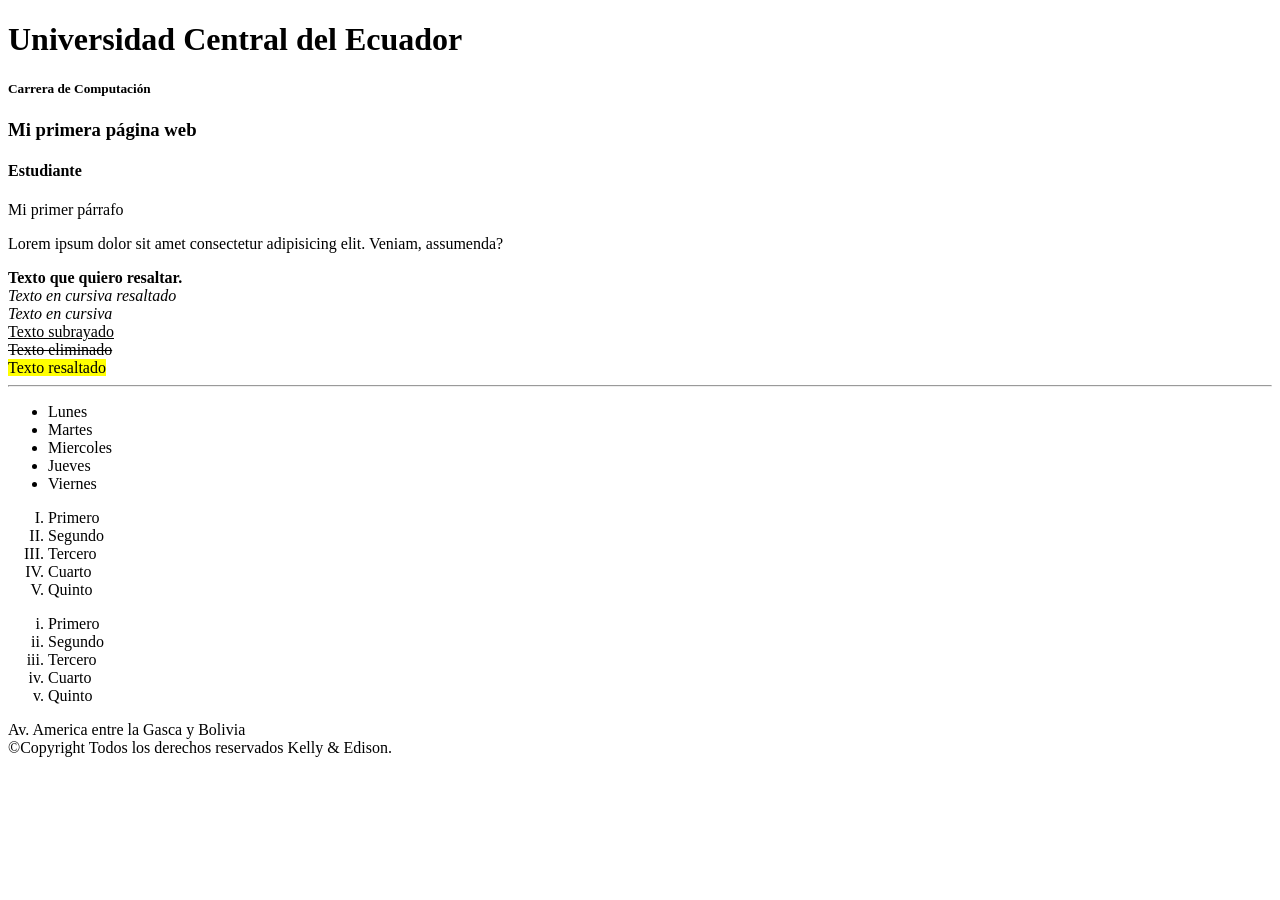
==== index.html @ c6855cff "taller1" ====
<!DOCTYPE html>
<html lang="es">
<head>
    <meta charset="UTF-8">
    <meta name="viewport" content="width=device-width, initial-scale=1.0">
    <title>Mi primera página web (Mauricio) </title>
</head>
<body>
    <header>
       <h1>Universidad Central del Ecuador</h1>
       <h5>Carrera de Computación</h5>
    </header>
    <nav>
        
    </nav>
    <section>
        <!-- Cabeceras de secciones -->
        <h3>Mi primera página web</h3>
        <h4>Estudiante</h4>

        <!-- Párrafos -->
         <p>Mi primer párrafo</p>
         <p>Lorem ipsum dolor sit amet consectetur adipisicing elit. Veniam, assumenda?</p>

         <!-- Textos -->
          <strong>Texto que quiero resaltar.</strong>
          <br>
          <em>Texto en cursiva resaltado</em>
          <br>
          <i>Texto en cursiva</i>
          <br>
          <u>Texto subrayado</u>
          <br>
          <s>Texto eliminado</s>
          <br>
          <mark>Texto resaltado</mark>
          <hr>

          <!-- Listas -->
           <ul>
                <li>Lunes</li>
                <li>Martes</li>
                <li>Miercoles</li>
                <li>Jueves</li>
                <li>Viernes</li>
           </ul>

           <ol type="I">
                <li>Primero</li>
                <li>Segundo</li>
                <li>Tercero</li>
                <li>Cuarto</li>
                <li>Quinto</li>
           </ol>

           <ol type="i">
                <li>Primero</li>
                <li>Segundo</li>
                <li>Tercero</li>
                <li>Cuarto</li>
                <li>Quinto</li>
           </ol>

           <!-- Tablas -->

    </section>
    <aside></aside>
    <footer>
        Av. America entre la Gasca y Bolivia
        <br>
         ©Copyright Todos los derechos reservados Kelly & Edison.
    </footer>
</body>
</html>
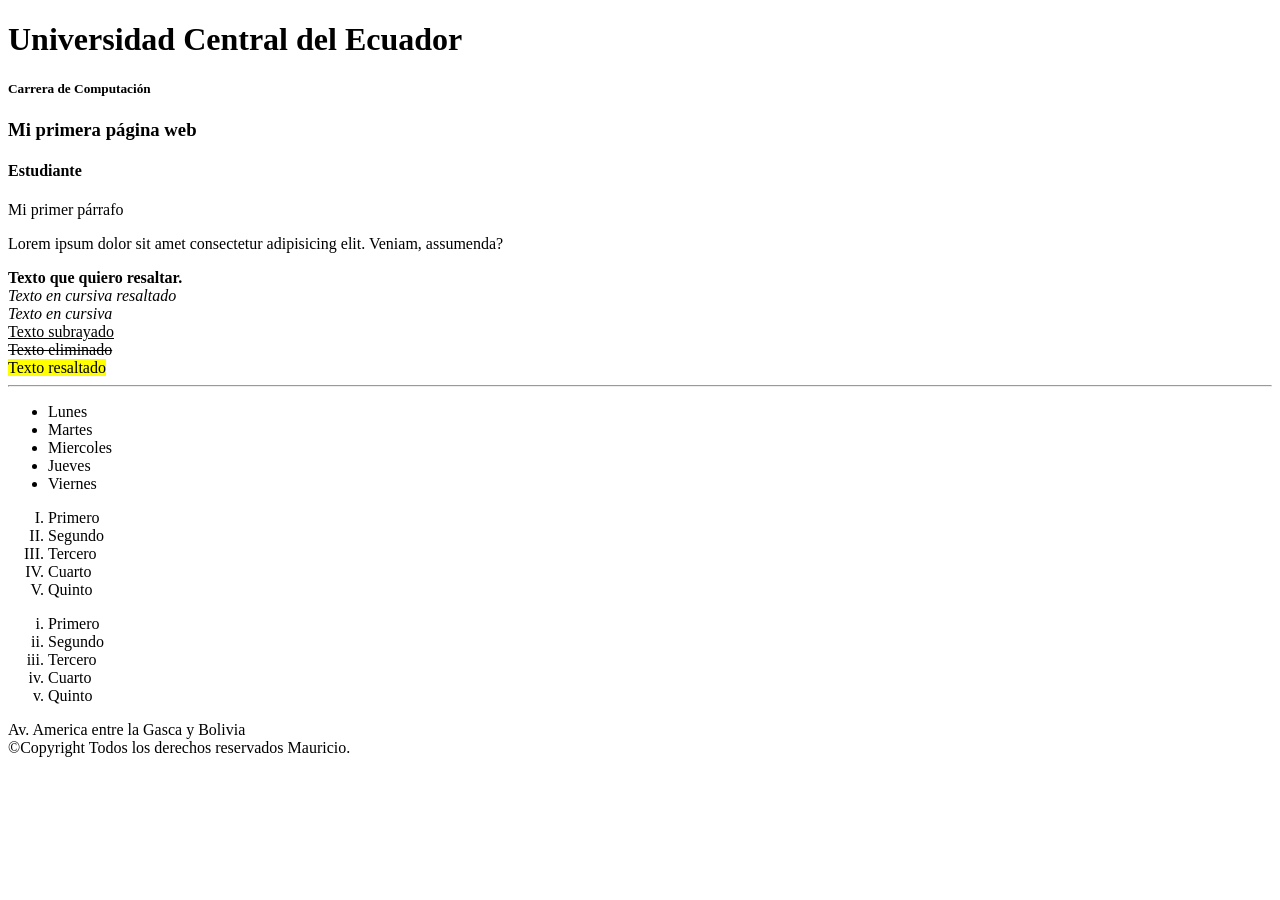
==== commit a431d28b: "taller1" ====
--- a/index.html
+++ b/index.html
@@ -68,7 +68,7 @@
     <footer>
         Av. America entre la Gasca y Bolivia
         <br>
-         ©Copyright Todos los derechos reservados Kelly & Edison.
+         ©Copyright Todos los derechos reservados Mauricio.
     </footer>
 </body>
 </html>
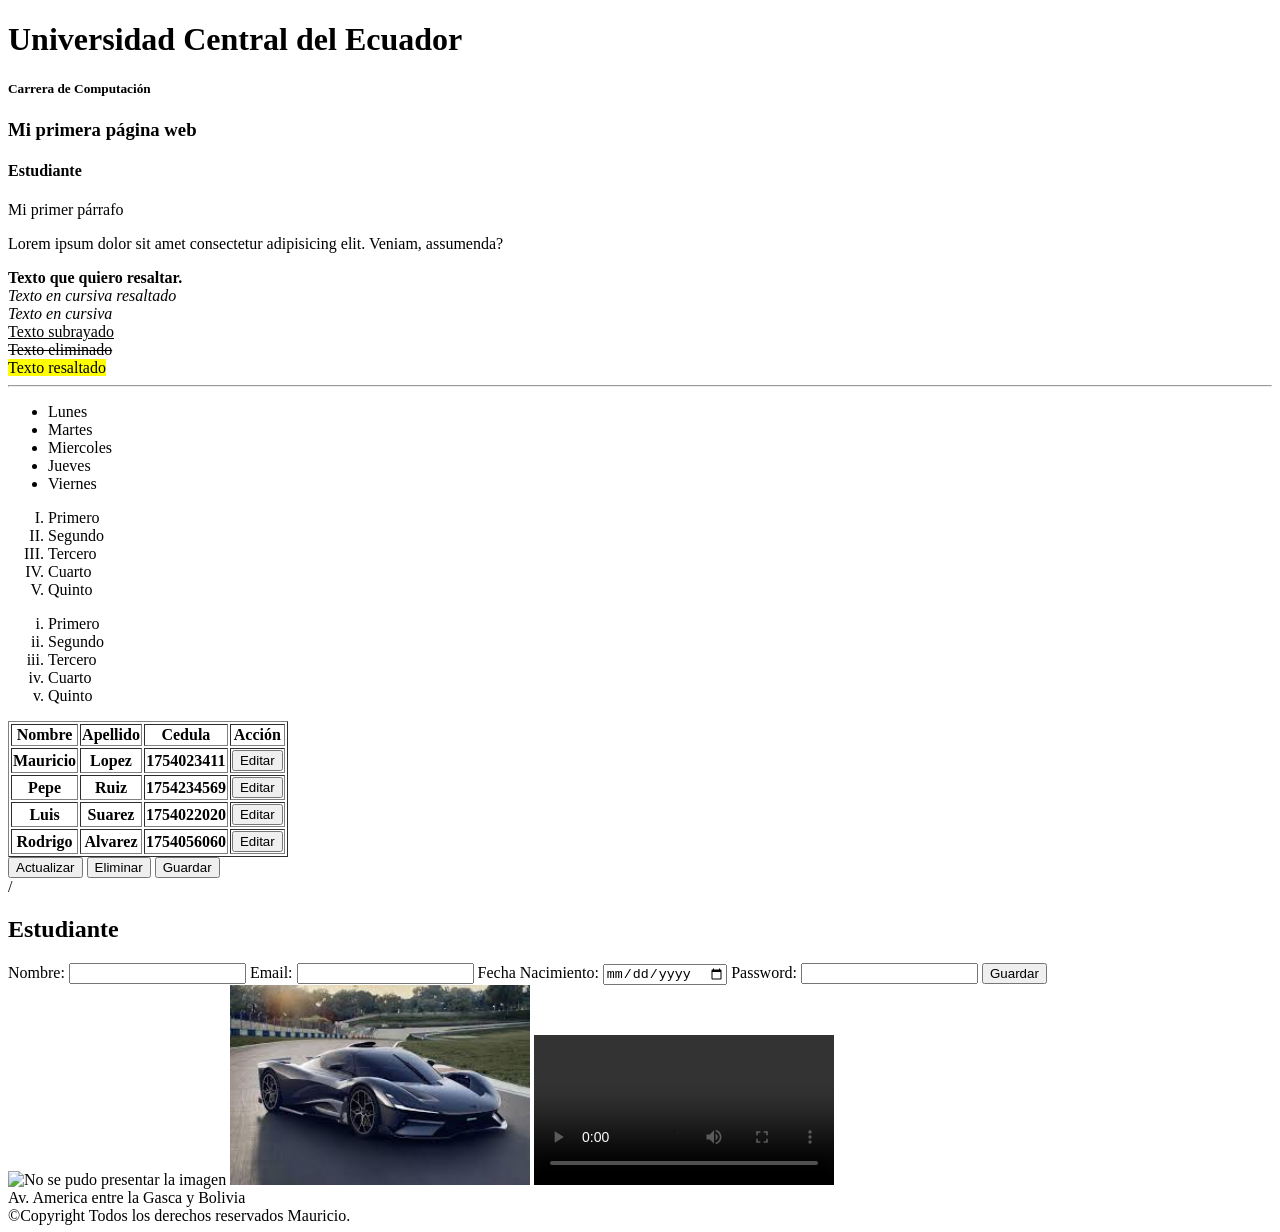
==== commit c7f3ad19: "taller2" ====
--- a/index.html
+++ b/index.html
@@ -62,6 +62,74 @@
            </ol>
 
            <!-- Tablas -->
+            <table border="1">
+               <thead>
+                    <tr>
+                         <th>Nombre</th>
+                         <th>Apellido</th>
+                         <th>Cedula</th>
+                         <th>Acción</th>
+                    </tr>
+               </thead>
+               <tbody>
+                    <tr>
+                         <th>Mauricio</th>
+                         <th>Lopez</th>
+                         <th>1754023411</th>
+                         <th><button>Editar</button></th>
+                    </tr>
+                    <tr>
+                         <th>Pepe</th>
+                         <th>Ruiz</th>
+                         <th>1754234569</th>
+                         <th><button>Editar</button></th>
+                    </tr>
+                    <tr>
+                         <th>Luis</th>
+                         <th>Suarez</th>
+                         <th>1754022020</th>
+                         <th><button>Editar</button></th>
+                    </tr>
+                    <tr>
+                         <th>Rodrigo</th>
+                         <th>Alvarez</th>
+                         <th>1754056060</th>
+                         <th><button>Editar</button></th>
+                    </tr>
+               </tbody>
+            </table>
+            
+           <!-- Contenedores HTML --> 
+            <div>
+               <button>Actualizar</button>
+               <button>Eliminar</button>
+               <button>Guardar</button>
+            </div>
+            <!-- header, body, nav, section -->
+            <!-- Formularios -->/
+             <form action="https://www.google.com">
+               <h1>Estudiante</h1>
+               <label for="id_nombre">Nombre:</label>
+               <input id="id_nombre" type="text">
+
+               <label for="id_email">Email:</label>
+               <input id="id_email" type="email">
+
+               <label for="id_date">Fecha Nacimiento:</label>
+               <input id="id_date" type="date">
+
+               <label for="id_password">Password:</label>
+               <input id="id_password" type="password">
+
+               <button>Guardar</button>
+             </form>
+
+             <!-- Multimedia --> 
+             <img src="https://upload.wikimedia.org/wikipedia/commons/thumb/a/a7/React-icon.svg/800px-React-icon.svg.png" alt="No se pudo presentar la imagen" width="300" height="200">
+             <img src="./img/descarga.jpg" alt="No se pudo presentar la imagen" width="300" height="200">
+             <video controls>
+               <source src="https://www.w3schools.com/html/mov_bbb.mp4" type="video/mp4">
+             </video>
 
     </section>
     <aside></aside>
